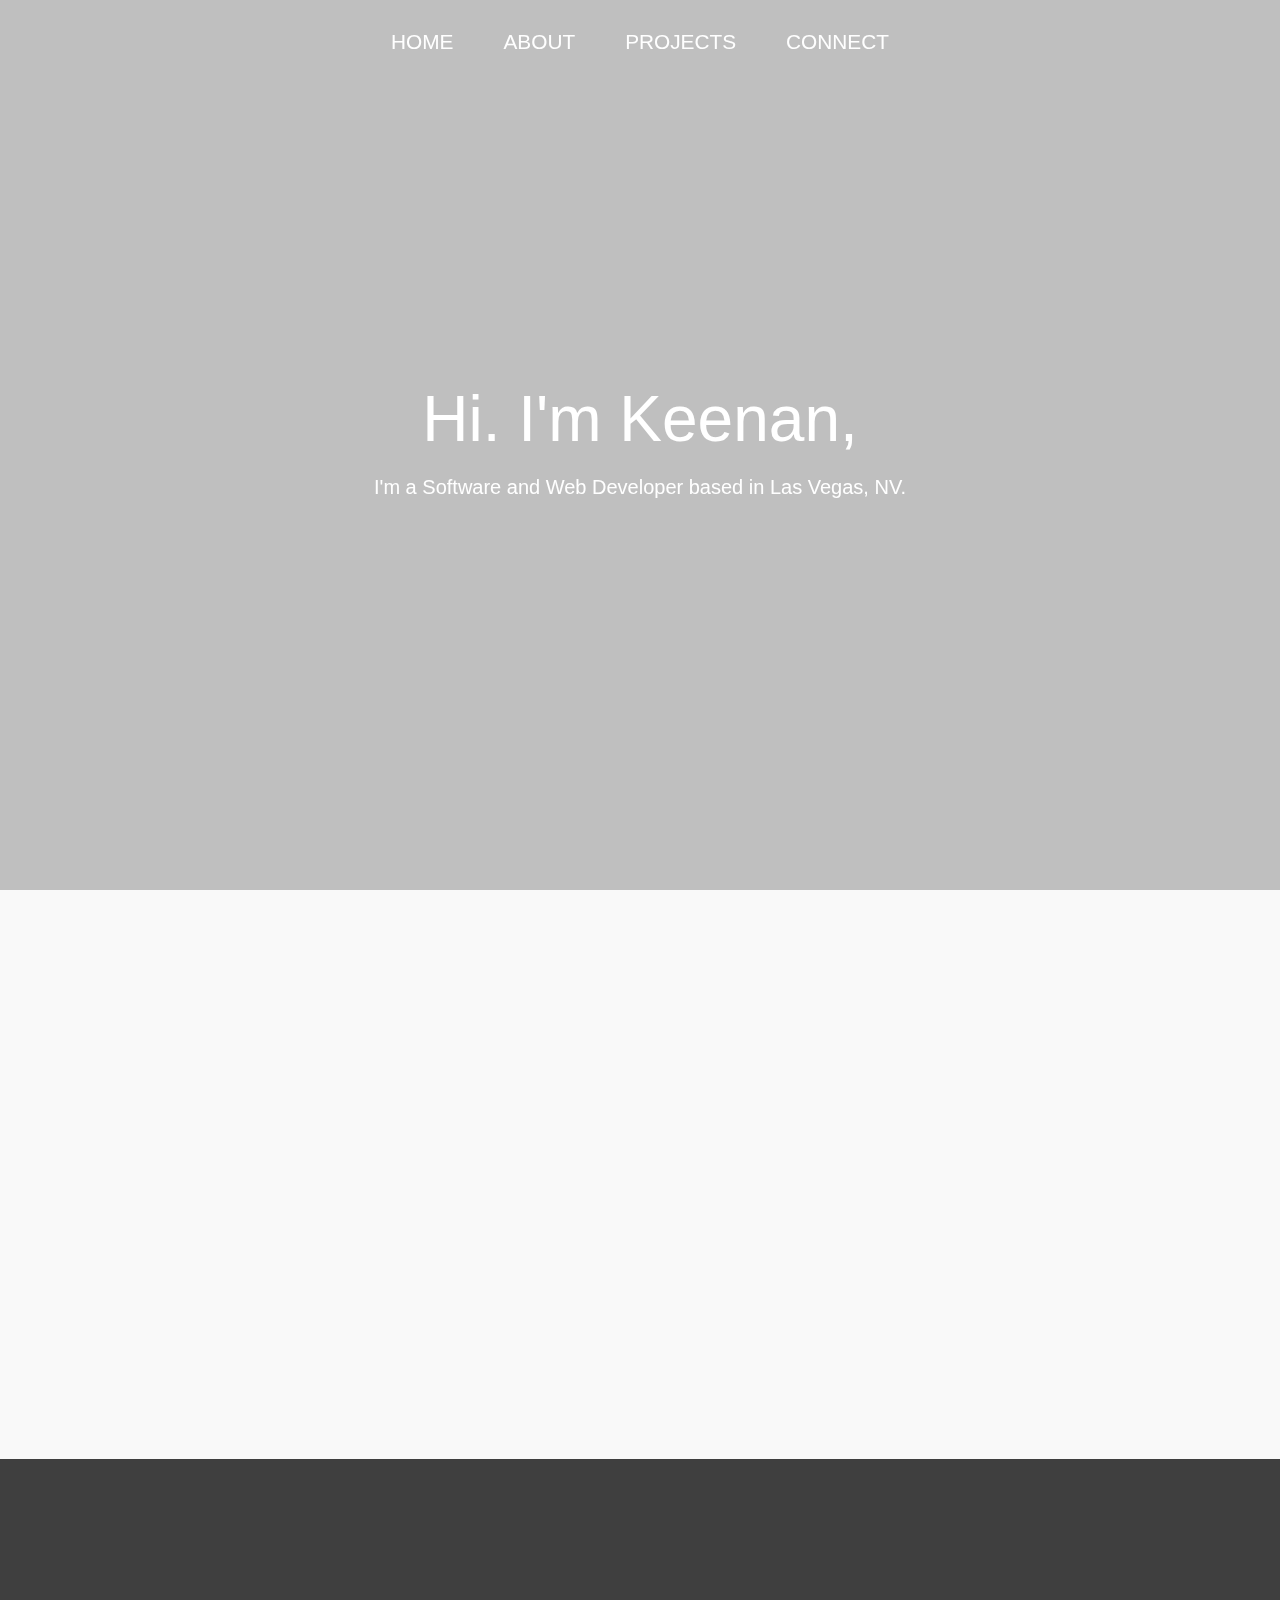
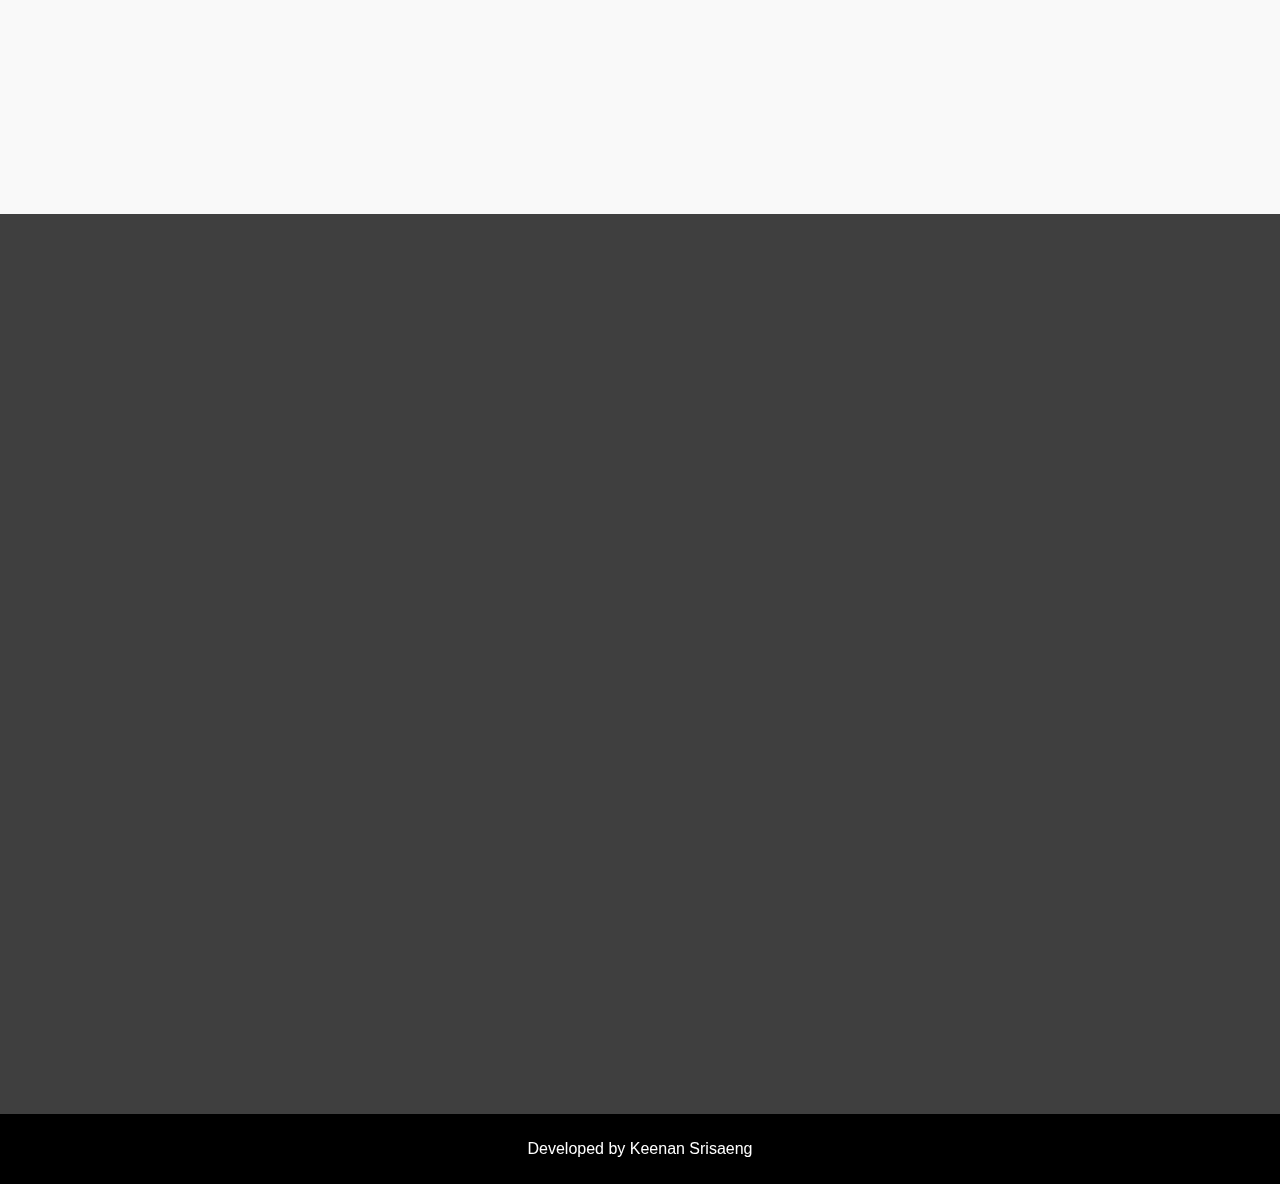
==== index.html @ 2f859888 "Initial commit" ====
<!DOCTYPE html>
<html lang="en">

<head>
  <title>Keenan Srisaeng</title>
  <meta name="viewport" content="width=device-width, initial-scale=1" />
  <meta charset="UTF-8" />
  <link rel="stylesheet" href="https://cdnjs.cloudflare.com/ajax/libs/font-awesome/4.7.0/css/font-awesome.min.css" />
  <link rel="stylesheet" href="css/normalize.css" />
  <link rel="stylesheet" href="css/styles.css" />
  <link rel="icon" href="images/favicon.png" />
  <link rel="apple-touch-icon" href="images/favi_mobile.jpg" />
  <link rel="android" sizes="192x192" href="images/favi_mobile.jpg" />
</head>

<body>
  <!-- Nav and Main Section -->
  <a id="home"></a>

  <div class="hero" id="videoParent">
    <!-- Video Overlay -->
    <div class="videoOverlay"></div>
    <video autoplay muted loop class="videoSection" id="video">
      <source src="videos/abstract.mp4" type="video/mp4" />
      Your browser does not support HTML5 video.
    </video>

    <!-- Nav Bar -->
    <ul class="nav">
      <li><a href="#home">Home</a></li>
      <li><a href="#about">About</a></li>
      <li><a href="#projects">Projects</a></li>
      <li><a href="#connect">Connect</a></li>
    </ul>

    <!-- Main Heading -->
    <div class="heading">
      <p id="primary">Hi. I'm Keenan,</p>
      <p id="secondary">
        I'm a Software and Web Developer based in Las Vegas, NV.
      </p>
    </div>
  </div>

  <!-- About Section -->

  <a id="about"></a>

  <div class="about centerContent">
    <h1 class="hide slideUp">ABOUT</h1>
    <p class="hide slideUp" id="tertiary">
      I am a 23 year old self-taught developer and a student majoring in Software and
      Web Development at the College of Southern Nevada.
    </p>
    <p class="hide slideUp" id="tertiary">
      I currently work at Mission Support and Test Services (MSTS) for the
      U.S. Department of Energy as a Jr. Software Developer – designing and
      creating user interfaces for new tech to aid homeland security.
    </p>
    <p class="hide slideUp" id="tertiary">
      I enjoy working with front-end development because I love using my
      <b>creativity</b> when it comes to <b>problem-solving</b> and
      <b>design</b>.
    </p>
  </div>

  <div class="skills centerContent">
    <h1 class="hide slideUp">SKILLS</h1>
    <ul class="hide slideUp">
      <li><img src="images/html5.png" alt="HTML" title="HTML5" /></li>
      <li><img src="images/css3.png" alt="CSS" title="CSS3" /></li>
      <li><img src="images/js.png" alt="JavaScript" title="JavaScript" /></li>
      <li><img src="images/cs.png" alt="C Sharp" title="C Sharp" /></li>
      <li><img src="images/xaml.png" alt="XAML" title="XAML" /></li>
      <li>
        <img src="images/vsc.png" alt="Visual Studio Code" title="Visual Studio Code" />
      </li>
    </ul>
  </div>

  <!-- Projects Section -->

  <a id="projects"></a>
  <div class="projects centerContent">
    <h1 class="hide slideUp">PROJECTS</h1>

    <div class="hide slideUp">
      <div class="projectLinks">
        <div class="project">
          <!-- Column 1 -->
          <div class="col">
            <!-- Portfolio-v1 Responsive Project -->
            <div class="imgContainer">
              <img src="projects-images/portfolio-v1.png" alt="Portfolio V1 Project" />
              <div class="imgOverlay">
                <h4>Portfolio V1 Project</h4>

                <p id="primary">HTML5</p>
                <p id="primary">CSS3</p>

                <a href="projects-pages/portfolio-v1/portfolio-v1.html" target="_blank">
                  <button>Site</button>
                </a>
                <a href="https://github.com/keenansr23/Portfolio-v1" target="_blank">
                  <button>Code</button>
                </a>
              </div>
            </div>
          </div>
        </div>
      </div>
    </div>
  </div>

  <!-- Connect Section -->

  <a id="connect"></a>
  <div class="connect centerContent">
    <h1 class="hide slideUp">CONNECT</h1>
    <p class="hide slideUp" id="info">
      If you have any questions or would like to chat, please reach out!
    </p>
    <ul class="hide slideUp">
      <li id="info">
        Phone:
        <a href="tel:1-702-300-5791"><strong>(702) 300-5791</strong></a>
      </li>
      <li id="info">
        Email:
        <a href="mailto:keenan.srisaeng@gmail.com"><strong>keenan.srisaeng@gmail.com</strong></a>
      </li>
    </ul>
    <div class="socials hide slideUp">
      <a href="https://www.linkedin.com/in/keenan-srisaeng-060a44129" class="fa fa-linkedin hide" target="_blank"></a>
      <a href="https://github.com/keenansr23" class="fa fa-github hide" target="_blank"></a>
    </div>
  </div>

  <!-- Footer Section -->

  <div class="footer">
    <p>Developed by Keenan Srisaeng</p>
  </div>

  <script src="https://code.jquery.com/jquery-3.5.1.js" integrity="sha256-QWo7LDvxbWT2tbbQ97B53yJnYU3WhH/C8ycbRAkjPDc="
    crossorigin="anonymous"></script>
  <script src="js/script.js"></script>
</body>

</html>
---- css/styles.css ----
html,
body {
  width: 100%;
  height: 100%;
  margin: 0px;
  padding: 0px;
}

.hero {
  text-align: center;
  color: white;
}

.centerContent {
  display: flex;
  flex-direction: column;
  justify-content: center;
  text-align: center;
}

a {
  text-decoration: none;
}

ul {
  list-style-type: none;
}

/*
  * Hide and Slide Effect Styles
*/

.hide {
  opacity: 0;
  transition: 1s;
}

.slideUp {
  transform: translate(0, 100px);
}

.hide.visible {
  opacity: 1;
  transform: translate(0, 0);
}

/*
  * Project Container Buttons
*/

button {
  box-shadow: rgb(255,179,71) 0 0px 0px 40px inset;
  border: none;
  background: transparent;
  margin-top: 5%;
  width: 76%;
  padding: 1%;
  border-radius: 5px;
}

button:hover {
  box-shadow: rgb(255,211,148) 0 0px 0px 40px inset;
  color: black;
}

/*
  * Nav and Heading Section Styles
*/

.nav {
  margin-top: 0;
  text-align: center;
  display: flex;
  justify-content: center;
  flex-direction: row;
  position: absolute;
  top: 5px;
  left: 0;
  right: 0;
}

.nav a {
  text-decoration: none;
  color: white;
  text-transform: uppercase;
  font-size: 1.3em;
}

.nav a:hover {
  color: #353535;
  transition-duration: 0.4s;
}

.nav li {
  padding-top: 25px;
  padding-left: 25px;
  padding-right: 25px;
  transition: all 0.25s;
}

.heading {
  font-size: 5em;
  min-height: 100vh;
  display: flex;
  flex-direction: column;
  align-items: center;
  justify-content: center;
}

#primary {
  margin-bottom: 0px;
  margin-top: 0;
  font-size: 0.8em;
}

#secondary {
  font-size: 0.25em;
}

#tertiary {
  font-size: 1.5em;
}

.videoSection {
  position: fixed;
  top: 0;
  left: 0;
  right: 0;
  min-width: 100%;
  min-height: 100%;
  z-index: -100;
}

.videoOverlay {
  width: 100%;
  height: 100%;
  position: absolute;
  top: 0px;
  left: 0px;
  z-index: -50;
  background: black;
  opacity: 0.25;
}

/*
  * About Section Styles
*/

.about {
  margin-top: -10px;
  background: #f9f9f9;
  color: black;
  padding-top: 50px;
  padding-bottom: 100px;
}

.about p,
.about li {
  font-size: 2em;
  width: 65%;
  margin: 2% auto;
  text-align: center;
}

ul {
  margin: 0;
  padding: 0;
}

.about li {
  margin-top: 5px;
  width: 30%;
}

.about li img {
  max-width: 100px;
  max-height: 100px;
  margin-top: 20px;
  margin-bottom: 50px;
  transition-duration: 0.2s;
}

.about li img:hover {
  transform: scale(1.1);
  transition-duration: 0.2s;
}

.about ul {
  width: 70%;
  display: flex;
  flex-direction: row;
  flex-wrap: wrap;
  margin: 50px auto;
}

/********/

.skills {
  margin-top: -10px;
  background: #3f3f3f;
  color: white;
  padding-top: 50px;
  padding-bottom: 100px;
}

.skills p,
.skills li {
  font-size: 2em;
  width: 65%;
  margin: 2% auto;
  text-align: center;
}

ul {
  margin: 0;
  padding: 0;
}

.skills li {
  margin-top: 5px;
  width: 30%;
}

.skills li img {
  max-width: 125px;
  max-height: 125px;
  margin-top: 20px;
  margin-bottom: 50px;
  transition-duration: 0.2s;
}

.skills li img:hover {
  transform: scale(1.2);
  transition-duration: 0.2s;
}

.skills ul {
  width: 70%;
  display: flex;
  flex-direction: row;
  flex-wrap: wrap;
  margin: 50px auto;
}

/*
  * Projects Section Styles
*/

.projects {
  padding: 0 5%;
  background: #f9f9f9;
  color: black;
  margin: auto;
}

.projectLinks {
  display: flex;
  flex-wrap: wrap;
  justify-content: center;
  padding-top: 20px;
  padding-bottom: 100px;
}

.projects h1 {
  text-align: center;
  padding-top: 50px;
}

.projectLinks .col {
  flex: 25%;
  max-width: 60%;
  padding: 0 1%;
  padding-bottom: 5%;
}

.work-projects {
  display: flex;
  flex-direction: column;
}

.work-projects .col {
  flex: 60%;
  max-width: 60%;
  padding: 0 1%;
  padding-bottom: 5%;
}

img {
  max-width: 100%;
  object-fit: cover;
}

.imgContainer {
  position: relative;
  margin-top: 5%;
  min-height: 300px;
  display: flex;
  align-items: center;
}

.imgOverlay {
  opacity: 0;
  transition-property: opacity;
  transition-duration: 0.2s;
  position: absolute;
  top: 0;
  bottom: 0;
  left: 0;
  right: 0;
  display: flex;
  flex-direction: column;
  justify-content: center;
  background-color: rgba(0, 0, 0, 0.5);
  color: white;
  font-size: 2em;
}

.imgOverlay ul {
  margin: 0 10px;
}

.imgOverlay:hover {
  opacity: 1;
}

.imgOverlay h4 {
  margin: 5%;
}

.project {
  display: flex;
  justify-content: space-around;
}

/*
  * Connect Section Styles
*/

.connect {
  margin: auto;
  text-align: center;
  width: 80%;
  font-size: 2em;
  background: #3f3f3f;
  color: white;
  min-width: 100%;
  min-height: 100%;
}

.connect h1 {
  font-size: 1.2em;
  margin-top: 0px;
}

.fa {
  padding: 25px;
  font-size: 25px;
  height: 25px;
  width: 25px;
  text-align: center;
  text-decoration: none;
  border-radius: 15px;
  transition: all 0.25s;
}

.fa:hover {
  opacity: 0.5;
}

.fa-linkedin {
  background: #0e76a8;
  color: white;
}

.fa-github {
  background: #24292e;
  color: white;
}

.socials a {
  margin: 25px;
}

#info {
  padding-bottom: 25px;
  font-size: 0.65em;
}

a strong {
  color: white;
}

a strong:hover {
  color: #ffd394;
}

.connect ul {
  font-size: 30px;
}

/*
  * Footer Section Styles
*/

.footer {
  background-color: black;
  color: white;
  padding: 10px;
  justify-content: space-around;
  text-align: center;
}

/*
  * Media & Responsive Queries
*/

@media screen and (max-width: 1500px) {
  .projectLinks .col {
    flex: 40%;
    max-width: 100%;
    padding: 0 1%;
  }

  .projects {
    display: flex;
    justify-content: space-evenly;
    flex-wrap: wrap;
  }
}

@media screen and (max-width: 1300px) {
  .about ul {
    width: 85%;
  }

  .about li {
    margin-top: 5px;
    width: 30%;
  }

  .skills ul {
    width: 85%;
  }

  .skills li {
    margin-top: 5px;
    width: 30%;
  }

  .connect p {
    padding: 0 50px;
  }
}

@media (max-width: 1024px) {
  * {
    font-size: 1em;
  }

  .col:last-child {
    padding-bottom: 5%;
  }
}

@media screen and (max-width: 767px) {
  .heading {
    max-width: 85%;
    margin-left: auto;
    margin-right: auto;
  }

  .projectLinks .col {
    flex: 90%;
    max-width: 100%;
    padding: 0 1%;
  }

  .about li {
    margin-top: 5px;
    width: 45%;
  }

  .skills li {
    margin-top: 5px;
    width: 45%;
  }

  .nav li {
    font-size: 12px;
  }

  .Home.section {
    display: flex;
    flex-direction: column;
    align-items: center;
    justify-content: center;
  }
}

@media (max-width: 425px) {
  * {
    font-size: 0.9em;
  }

  .nav {
    flex-wrap: wrap;
  }

  .nav li {
    padding-left: 10px;
    padding-right: 10px;
    padding-top: 25px;
    width: 40%;
  }

  .videoOverlay {
    display: none;
  }

  .imgOverlay:hover {
    opacity: 1;
  }

  .about p,
  .about li {
    font-size: 1.75em;
    width: 90%;
    margin: 1% auto;
    text-align: center;
  }

  .about li {
    margin-top: 5px;
    width: 45%;
  }

  .about ul {
    display: flex;
    flex-direction: row;
    flex-wrap: wrap;
    width: 80%;
  }

  .about ul,
  .about p {
    margin-bottom: 25px;
  }

  .skills li {
    width: 90%;
    margin: 1% auto;
    text-align: center;
  }

  .skills li {
    margin-top: 5px;
    width: 45%;
  }

  .skills ul {
    display: flex;
    flex-direction: row;
    flex-wrap: wrap;
    width: 80%;
  }

  .skills ul {
    margin-bottom: 25px;
  }

  .connect h1 {
    margin-top: 25px;
  }

  .connect p {
    max-width: 80%;
  }

  .footer {
    font-size: 12px;
  }
}
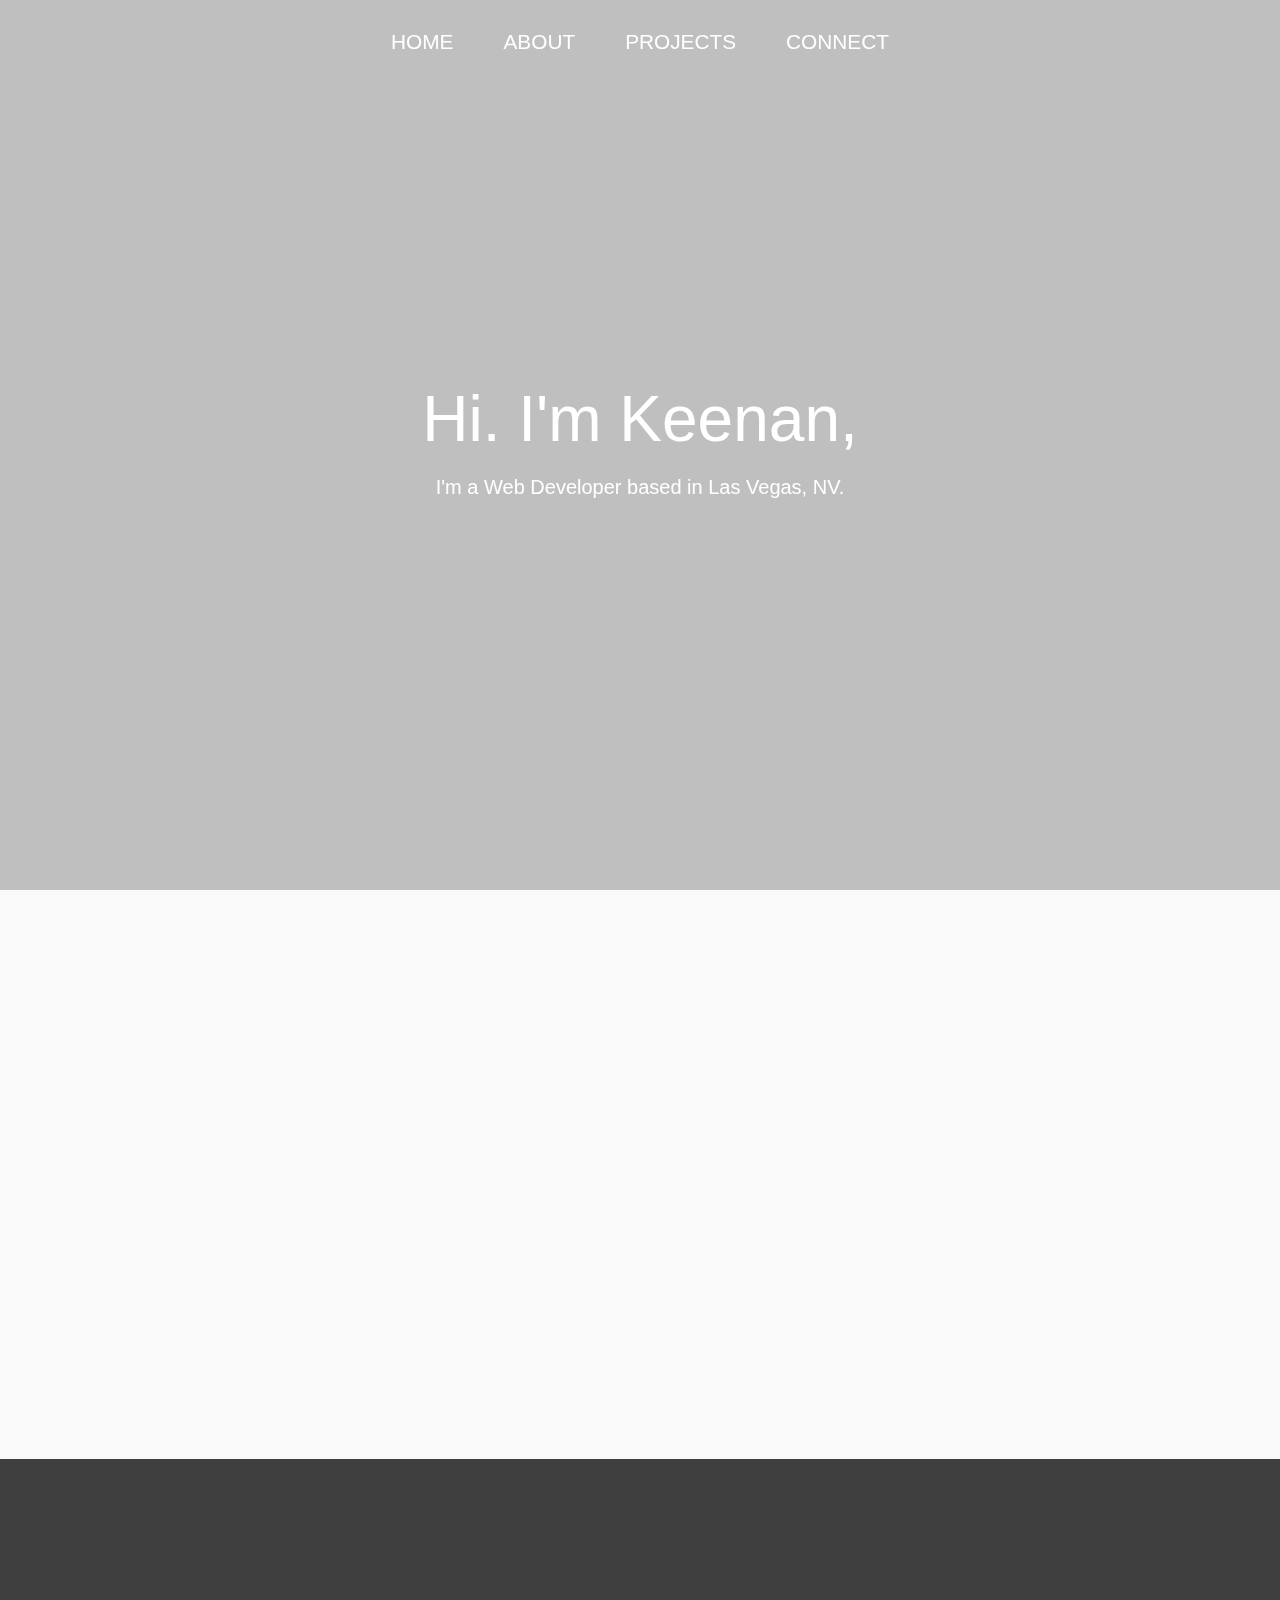
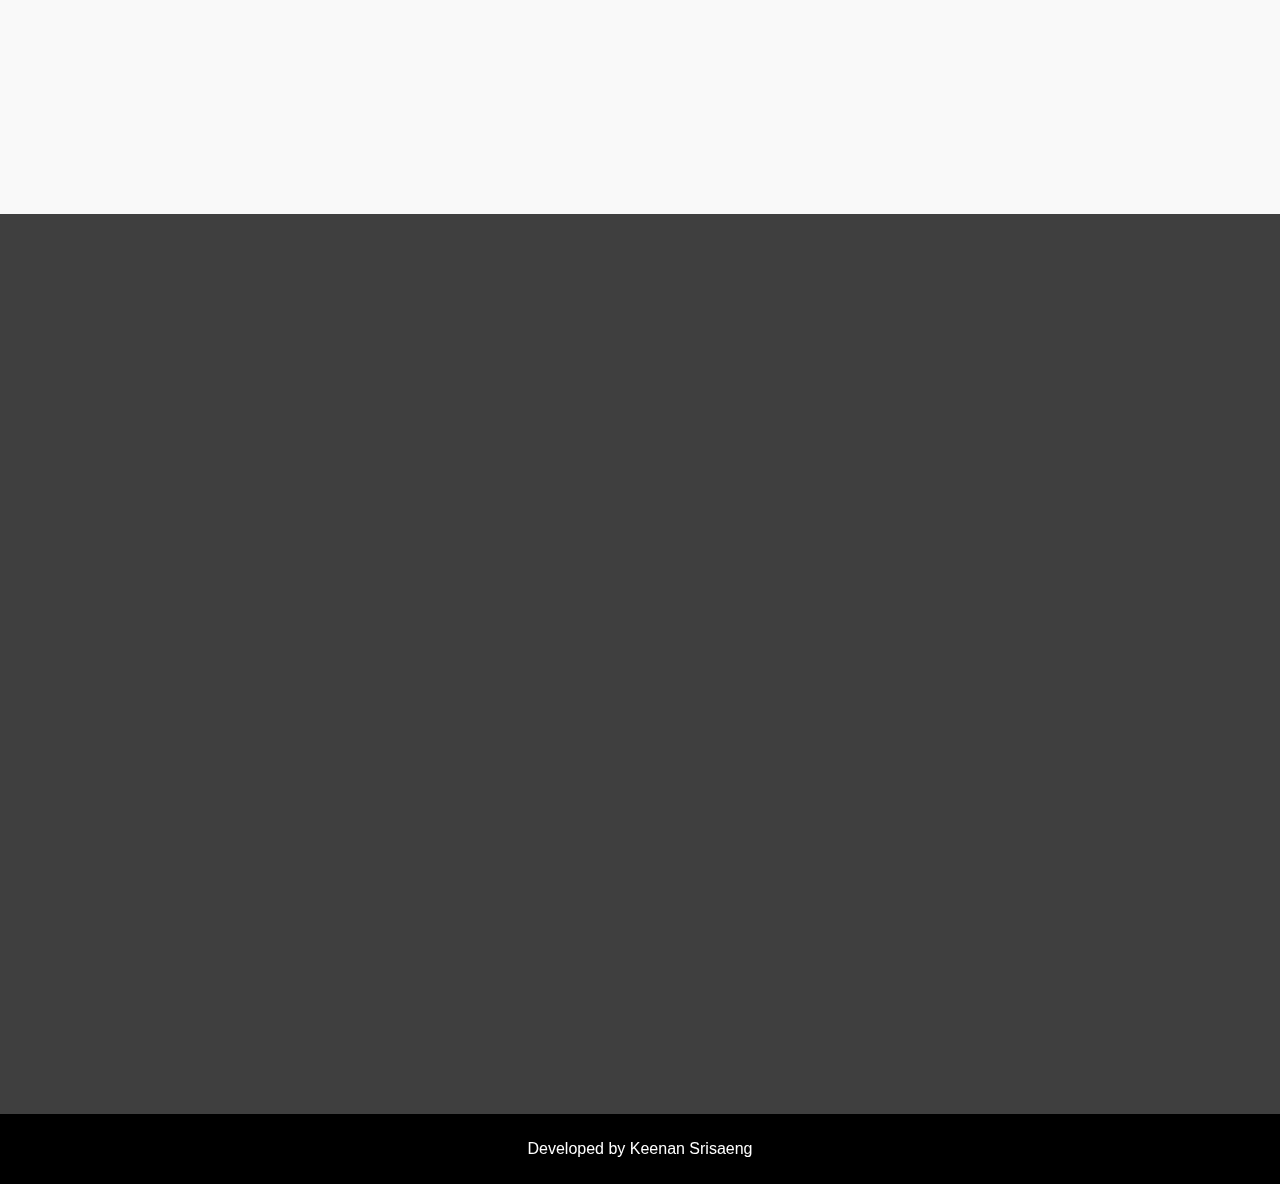
==== commit 27a5a68e: "Update index.html" ====
--- a/index.html
+++ b/index.html
@@ -37,7 +37,7 @@
     <div class="heading">
       <p id="primary">Hi. I'm Keenan,</p>
       <p id="secondary">
-        I'm a Software and Web Developer based in Las Vegas, NV.
+        I'm a Web Developer based in Las Vegas, NV.
       </p>
     </div>
   </div>
@@ -72,9 +72,7 @@
       <li><img src="images/js.png" alt="JavaScript" title="JavaScript" /></li>
       <li><img src="images/cs.png" alt="C Sharp" title="C Sharp" /></li>
       <li><img src="images/xaml.png" alt="XAML" title="XAML" /></li>
-      <li>
-        <img src="images/vsc.png" alt="Visual Studio Code" title="Visual Studio Code" />
-      </li>
+      <li><img src="images/vsc.png" alt="Visual Studio Code" title="Visual Studio Code" /></li>
     </ul>
   </div>
 
@@ -147,4 +145,4 @@
   <script src="js/script.js"></script>
 </body>
 
-</html>+</html>
--- a/css/styles.css
+++ b/css/styles.css
@@ -84,11 +84,6 @@
   color: white;
   text-transform: uppercase;
   font-size: 1.3em;
-}
-
-.nav a:hover {
-  color: #353535;
-  transition-duration: 0.4s;
 }
 
 .nav li {
@@ -517,9 +512,7 @@
     display: none;
   }
 
-  .imgOverlay:hover {
-    opacity: 1;
-  }
+
 
   .about p,
   .about li {
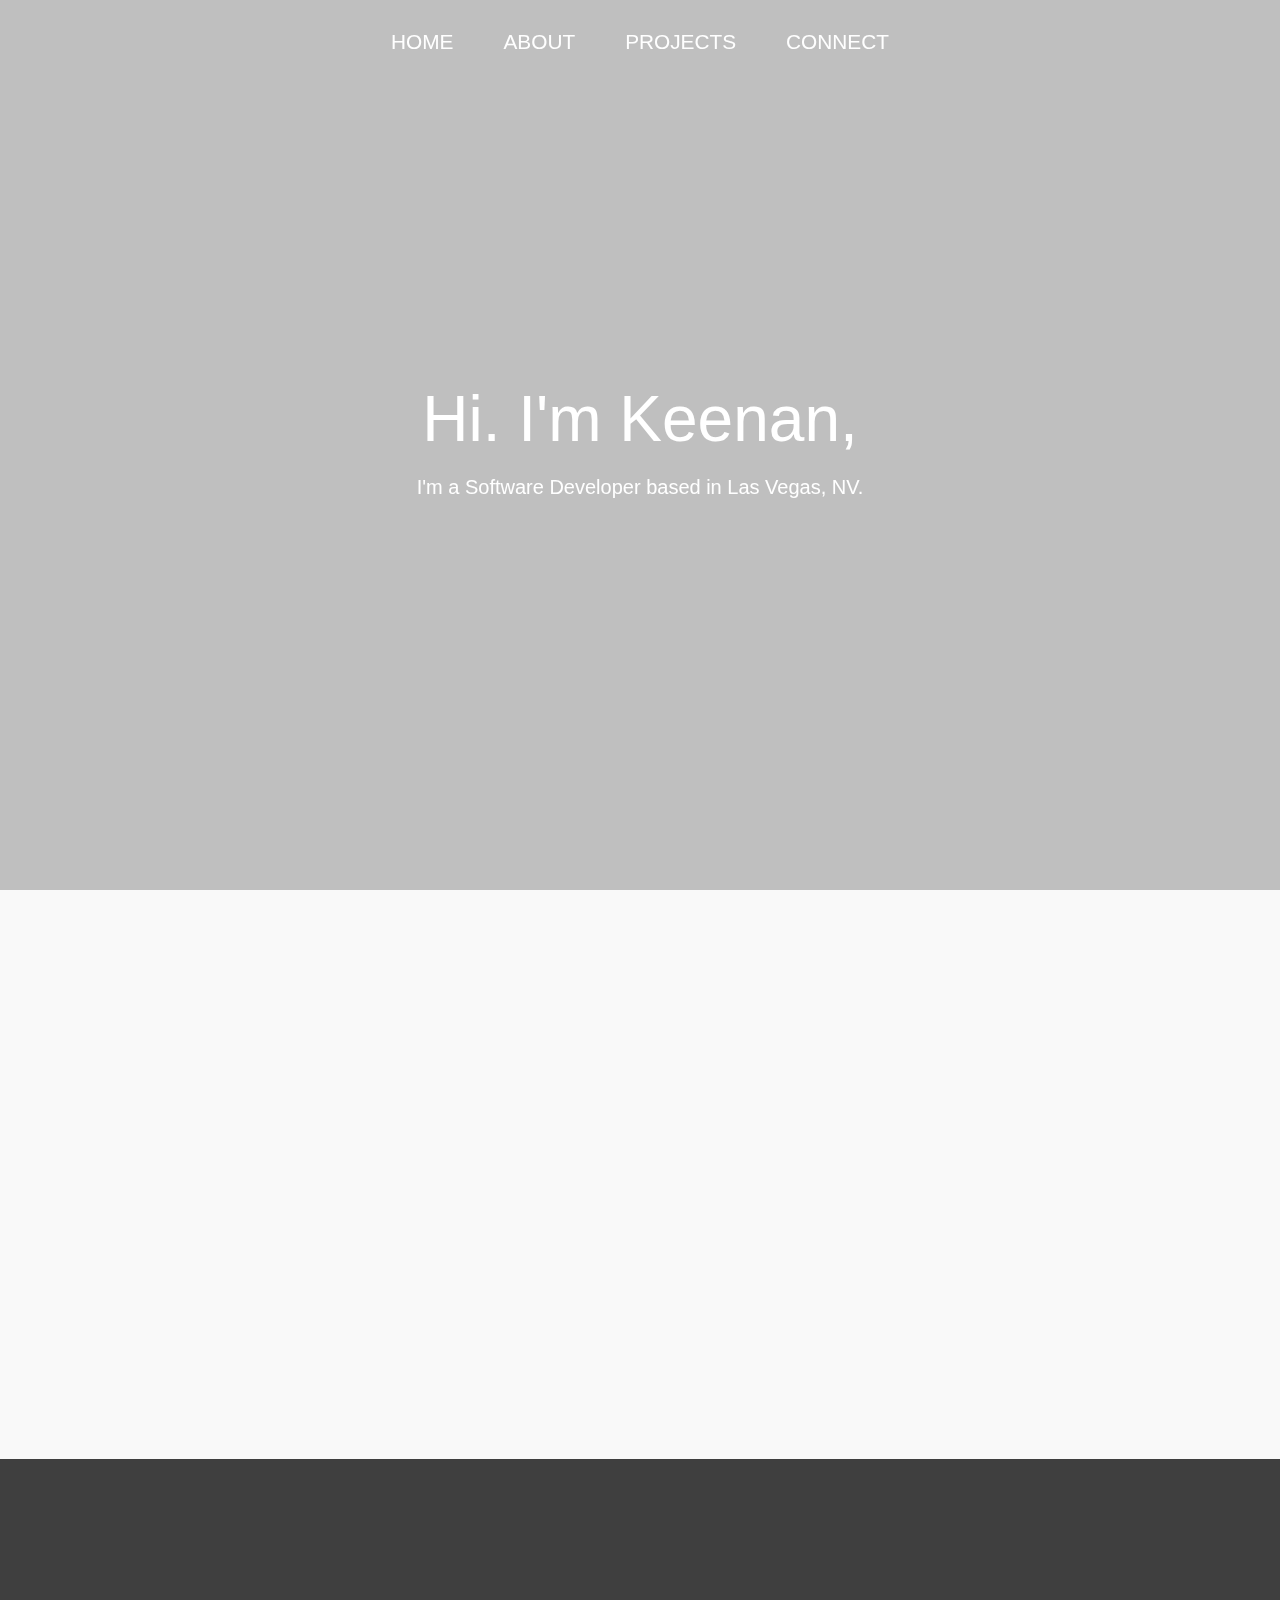
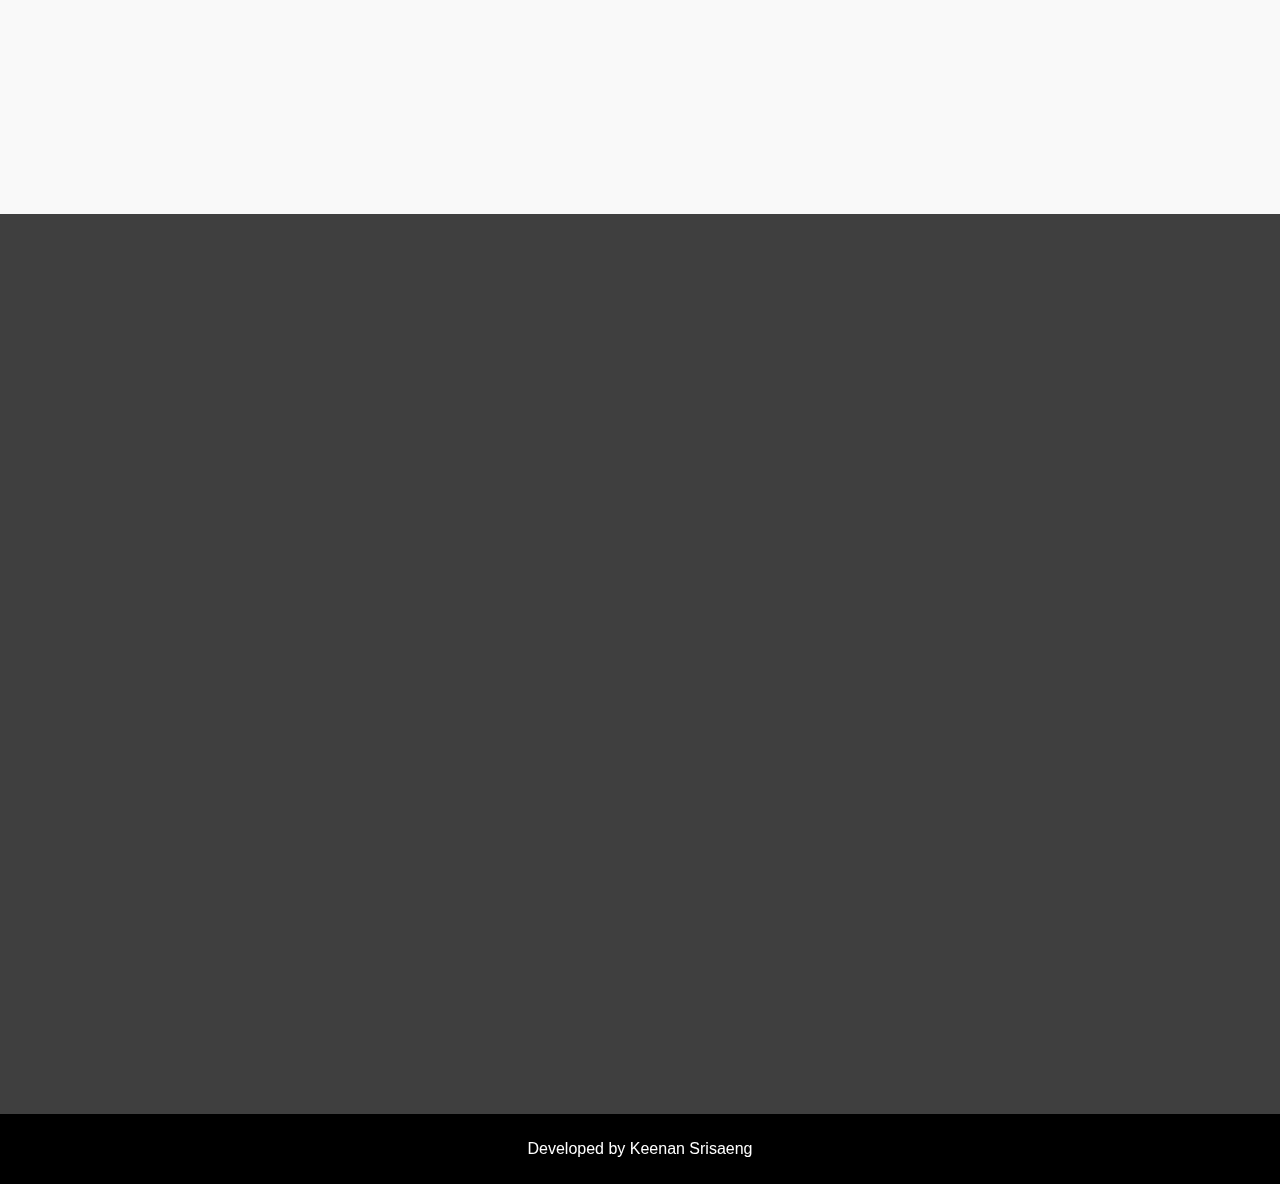
==== commit 2e3196ce: "Update index.html" ====
--- a/index.html
+++ b/index.html
@@ -37,7 +37,7 @@
     <div class="heading">
       <p id="primary">Hi. I'm Keenan,</p>
       <p id="secondary">
-        I'm a Web Developer based in Las Vegas, NV.
+        I'm a Software Developer based in Las Vegas, NV.
       </p>
     </div>
   </div>
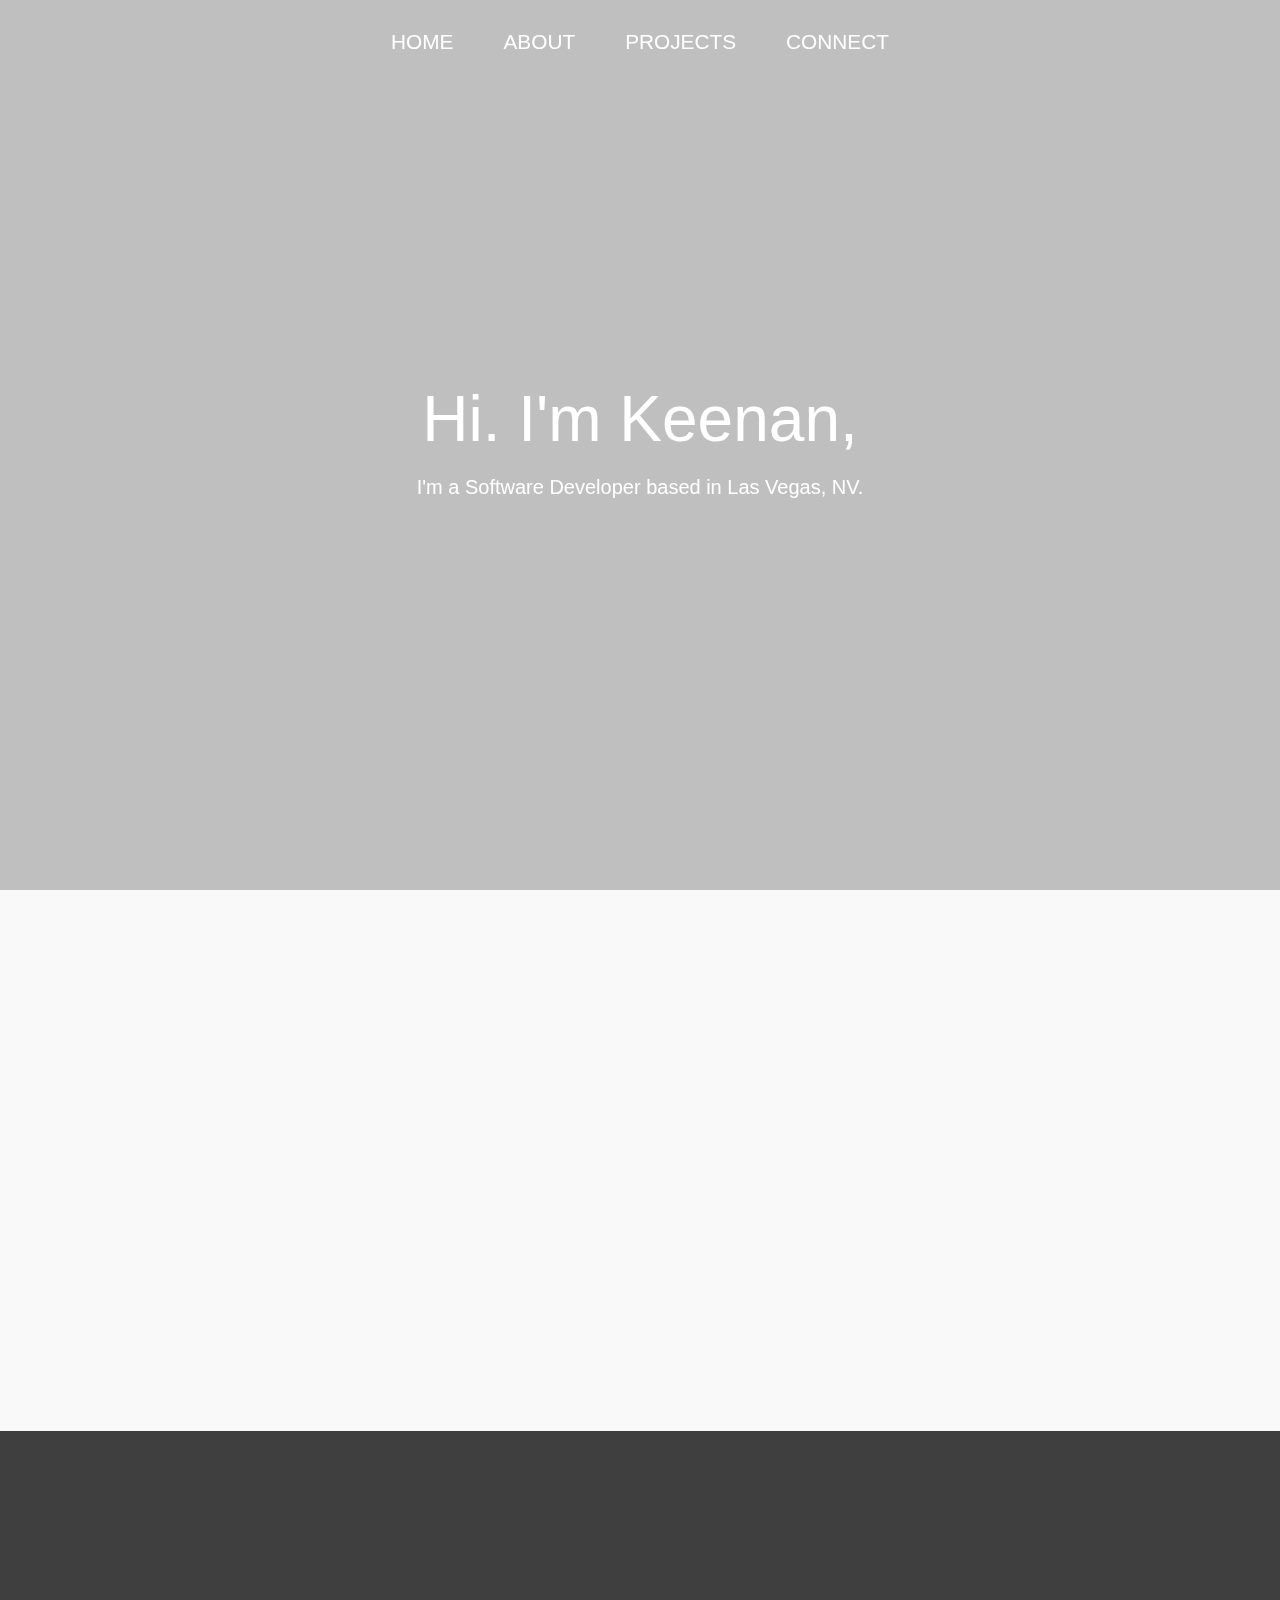
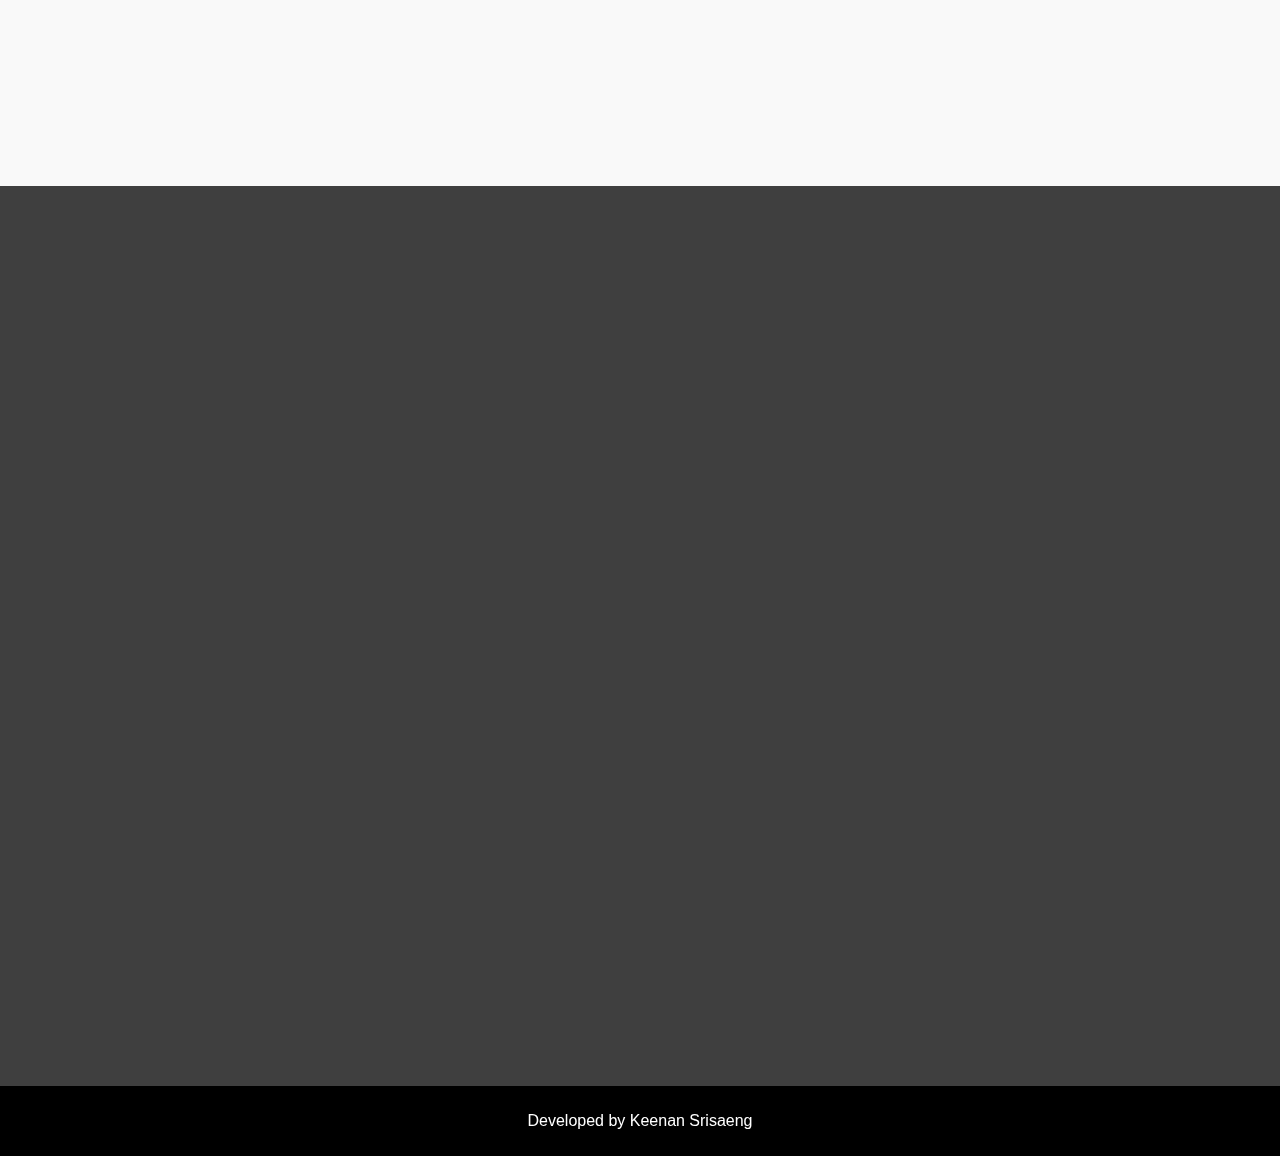
==== commit 5bf08b16: "Update index.html" ====
--- a/index.html
+++ b/index.html
@@ -49,16 +49,14 @@
   <div class="about centerContent">
     <h1 class="hide slideUp">ABOUT</h1>
     <p class="hide slideUp" id="tertiary">
-      I am a 23 year old self-taught developer and a student majoring in Software and
-      Web Development at the College of Southern Nevada.
+      I am a 24 year old Software Engineer.
     </p>
     <p class="hide slideUp" id="tertiary">
-      I currently work at Mission Support and Test Services (MSTS) for the
-      U.S. Department of Energy as a Jr. Software Developer – designing and
-      creating user interfaces for new tech to aid homeland security.
+      I currently work at Mission Support and Test Services (MSTS) as a Software Engineer Intern –
+      developing front-end applications and software for new tech to aid homeland security.
     </p>
     <p class="hide slideUp" id="tertiary">
-      I enjoy working with front-end development because I love using my
+      I enjoy working in front-end development because I love using my
       <b>creativity</b> when it comes to <b>problem-solving</b> and
       <b>design</b>.
     </p>
@@ -71,8 +69,8 @@
       <li><img src="images/css3.png" alt="CSS" title="CSS3" /></li>
       <li><img src="images/js.png" alt="JavaScript" title="JavaScript" /></li>
       <li><img src="images/cs.png" alt="C Sharp" title="C Sharp" /></li>
-      <li><img src="images/xaml.png" alt="XAML" title="XAML" /></li>
-      <li><img src="images/vsc.png" alt="Visual Studio Code" title="Visual Studio Code" /></li>
+      <li><img src="images/dotnet.png" alt="XAML" title="XAML" /></li>
+      <li><img src="images/angular.png" alt="Visual Studio Code" title="Visual Studio Code" /></li>
     </ul>
   </div>
 
@@ -91,7 +89,7 @@
             <div class="imgContainer">
               <img src="projects-images/portfolio-v1.png" alt="Portfolio V1 Project" />
               <div class="imgOverlay">
-                <h4>Portfolio V1 Project</h4>
+                <h4>Responsive Website Project</h4>
 
                 <p id="primary">HTML5</p>
                 <p id="primary">CSS3</p>
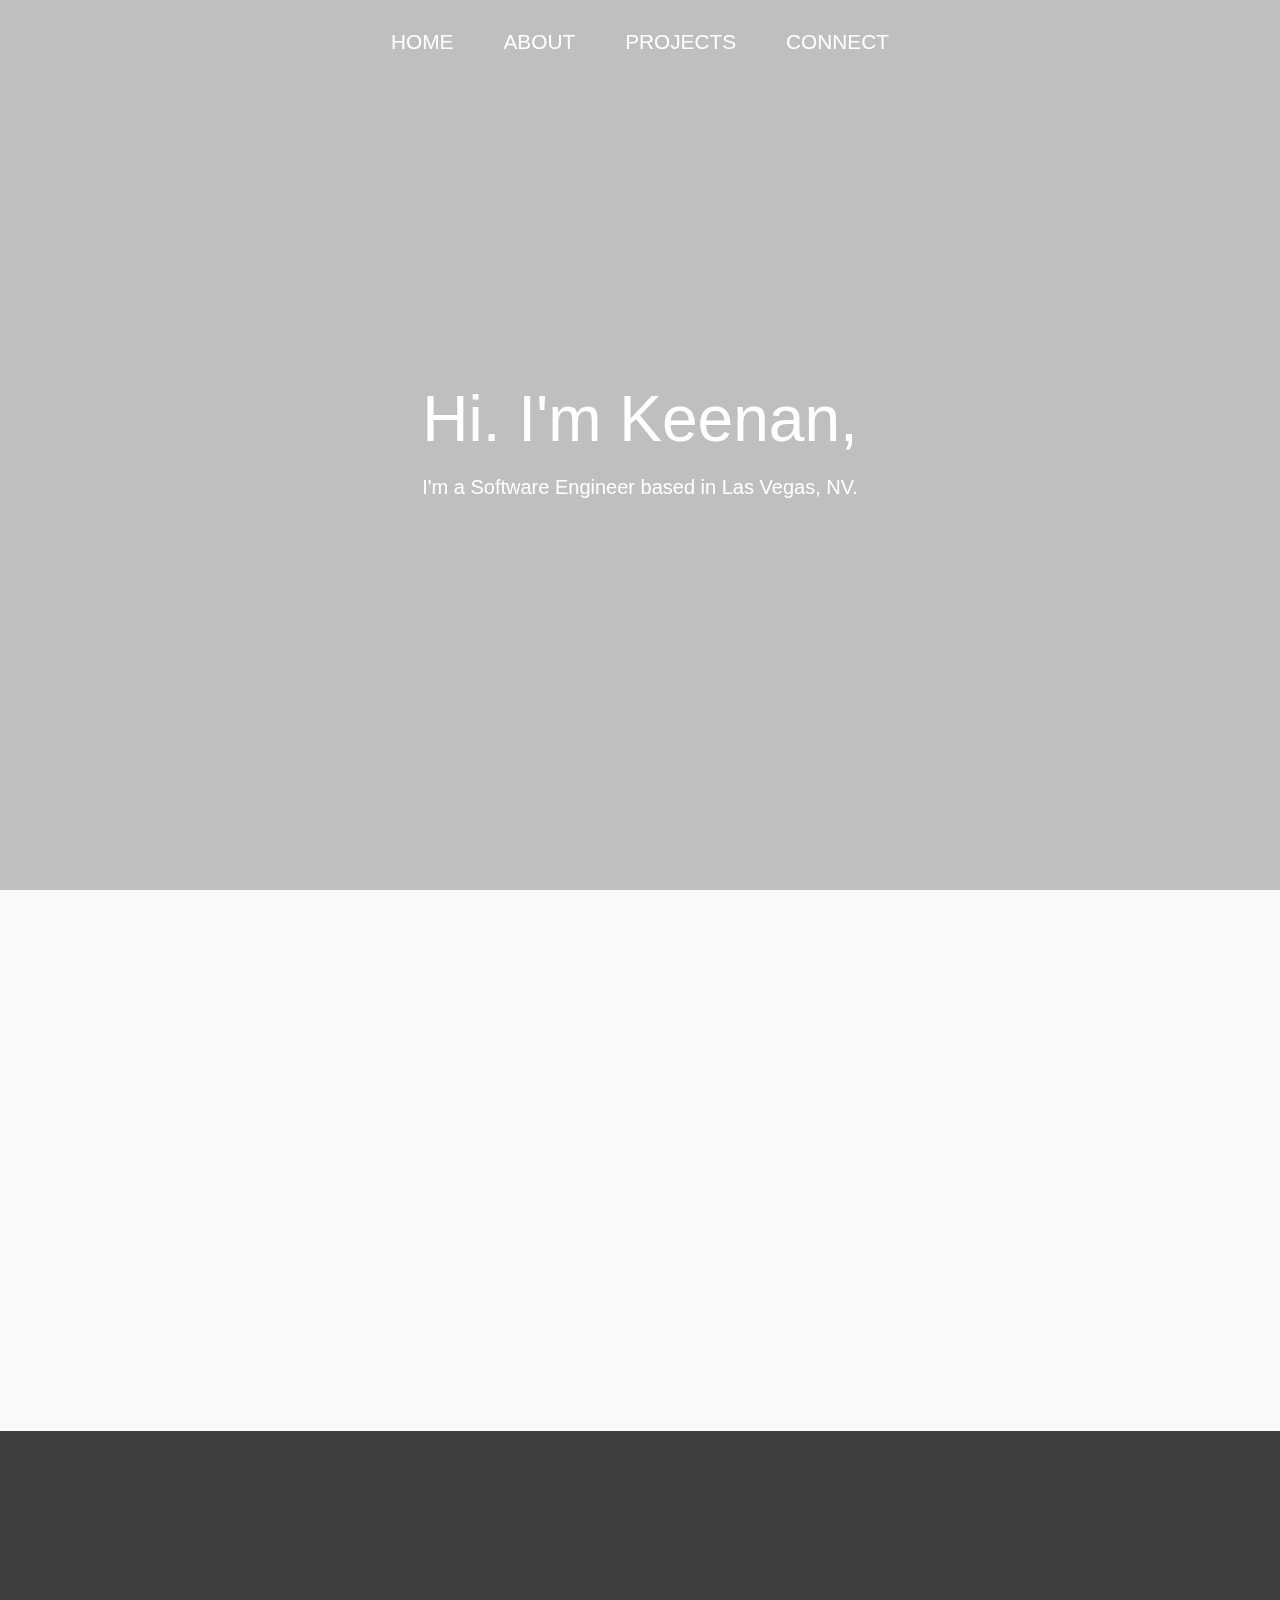
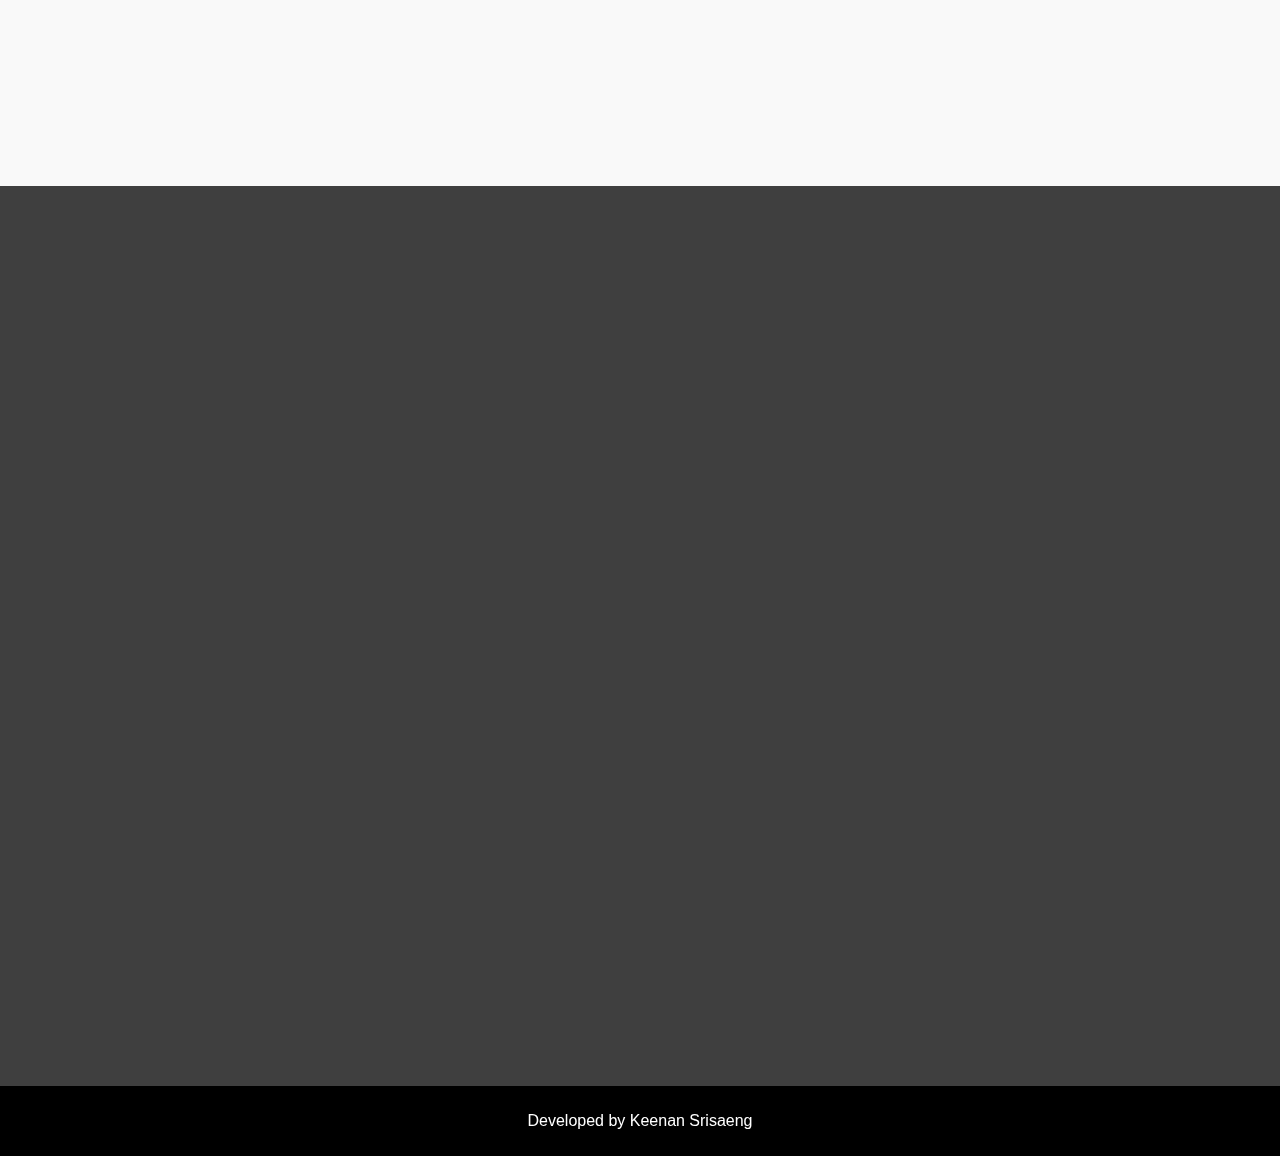
==== commit f126a5b5: "Update index.html" ====
--- a/index.html
+++ b/index.html
@@ -37,7 +37,7 @@
     <div class="heading">
       <p id="primary">Hi. I'm Keenan,</p>
       <p id="secondary">
-        I'm a Software Developer based in Las Vegas, NV.
+        I'm a Software Engineer based in Las Vegas, NV.
       </p>
     </div>
   </div>
